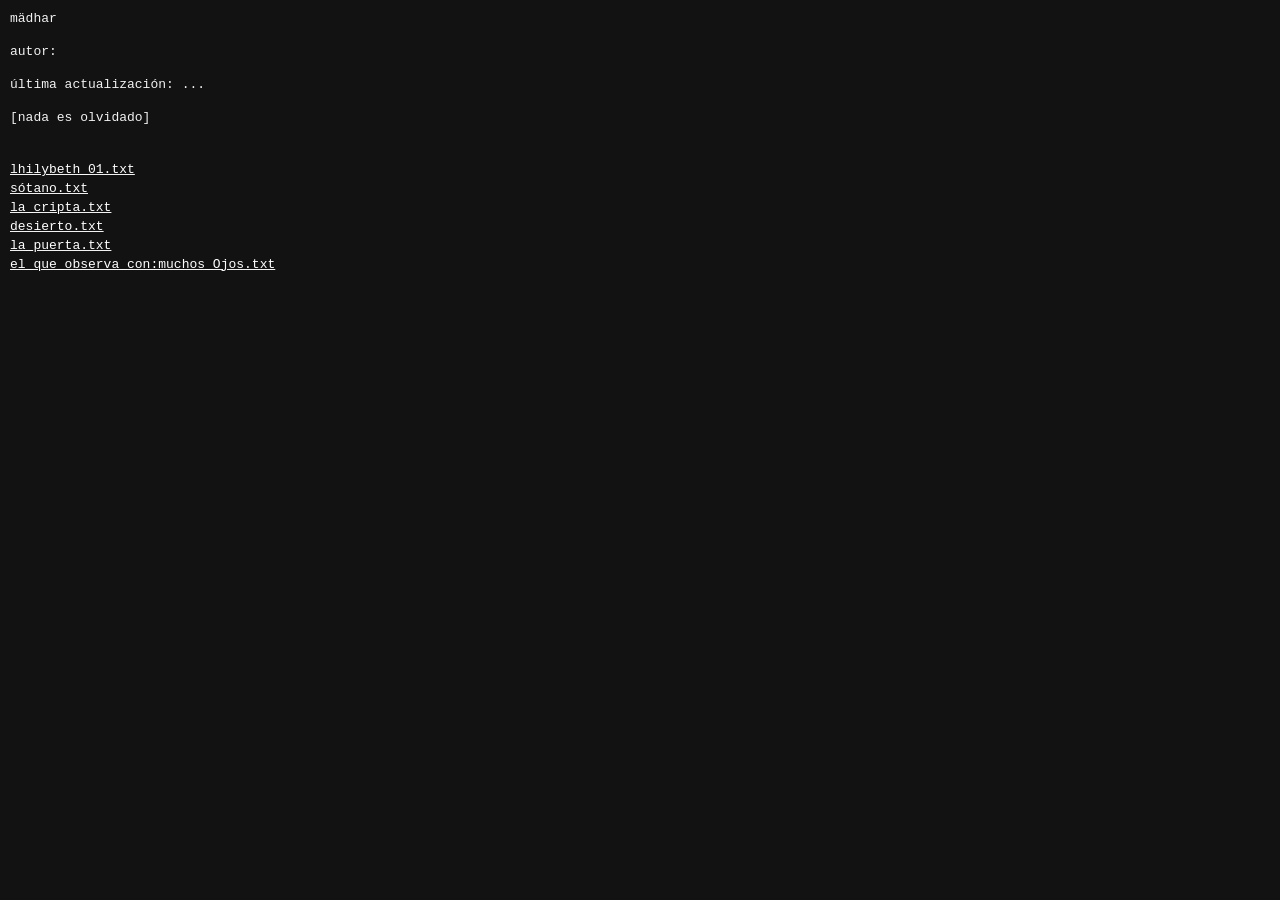
==== index.html @ 85082e25 "Update index.html" ====
<!doctype html>
<html lang="es">
<head>
  <meta charset="utf-8">
  <meta name="viewport" content="width=device-width,initial-scale=1">
  <title>Mädhar — Archivo TXT</title>
  <link rel="stylesheet" href="style.css">
  <meta name="description" content="Archivo tipo TXT - Mädhar">
</head>
<body>
  <main>
    <p>mädhar</p>
    <p>autor:</p>
    <p>última actualización: ...</p>
    <p>[nada es olvidado]</p>
    <br>
      <u><a href="relatos/lhilibeth/lhilybeth_01.txt">lhilybeth_01.txt</a></u>
    <br>
      <u><a href="poemas/sótano.txt">sótano.txt</a></u>
    <br>
      <u><a href="relatos/la_cripta.txt">la_cripta.txt</a></u>
    <br>  
      <u><a href="poemas/desierto.txt">desierto.txt</a></u>
    <br>
      <u><a href="poemas/la_puerta.txt">la_puerta.txt</a></u>
    <br>
      <u><a href="relatos/el_que_observa_con:muchos_Ojos.txt">el_que_observa_con:muchos_Ojos.txt</a></u>
  </main>
</body>
</html>
---- style.css ----
/* styles.css */

* {
    margin: 0;
    padding: 0;
    box-sizing: border-box;
}

body {
    background: #121212;
    color: #f2f2f2;

    font-family: Consolas, "Cascadia Code", "JetBrains Mono", "Courier New", monospace;
    font-size: 13px;
    line-height: 1.45;

    padding: 10px;

    -webkit-font-smoothing: antialiased;
    text-rendering: optimizeLegibility;
}

main {
    max-width: none;
}

p {
    margin-bottom: 1.1em;
    white-space: pre-wrap;
}

br {
    line-height: inherit;
}

strong,
b {
    font-weight: 700;
}

em,
i {
    font-style: italic;
}

::selection {
    background: #264f78;
    color: white;
}

a,
a:visited,
a:hover,
a:active {
    color: white;
    text-decoration: none;
}
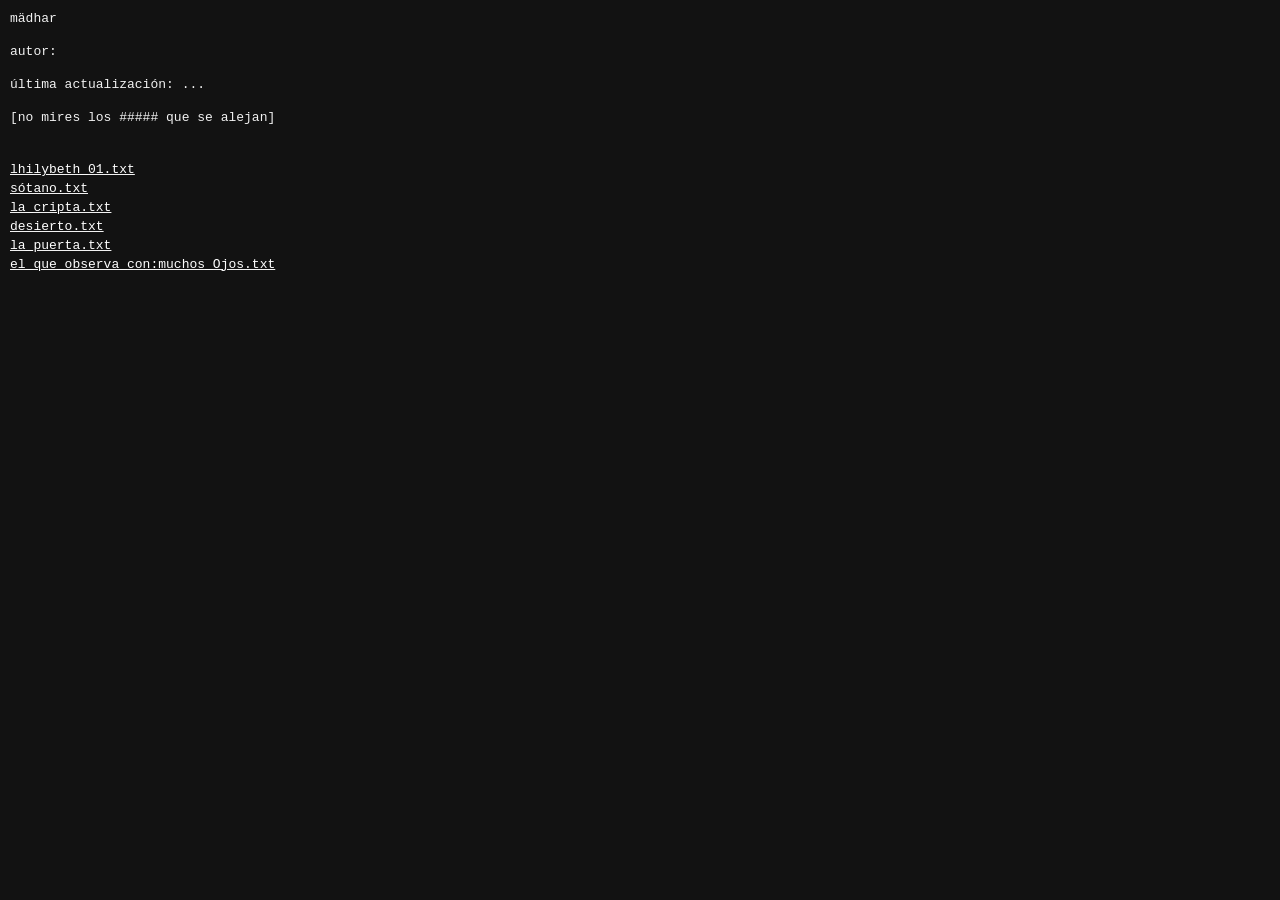
==== commit 0027e713: "Modify content in index.html Updated the content of the main paragraph and modified the text in the " ====
--- a/index.html
+++ b/index.html
@@ -12,7 +12,7 @@
     <p>mädhar</p>
     <p>autor:</p>
     <p>última actualización: ...</p>
-    <p>[nada es olvidado]</p>
+    <p>[no mires los ##### que se alejan]</p>
     <br>
       <u><a href="relatos/lhilibeth/lhilybeth_01.txt">lhilybeth_01.txt</a></u>
     <br>
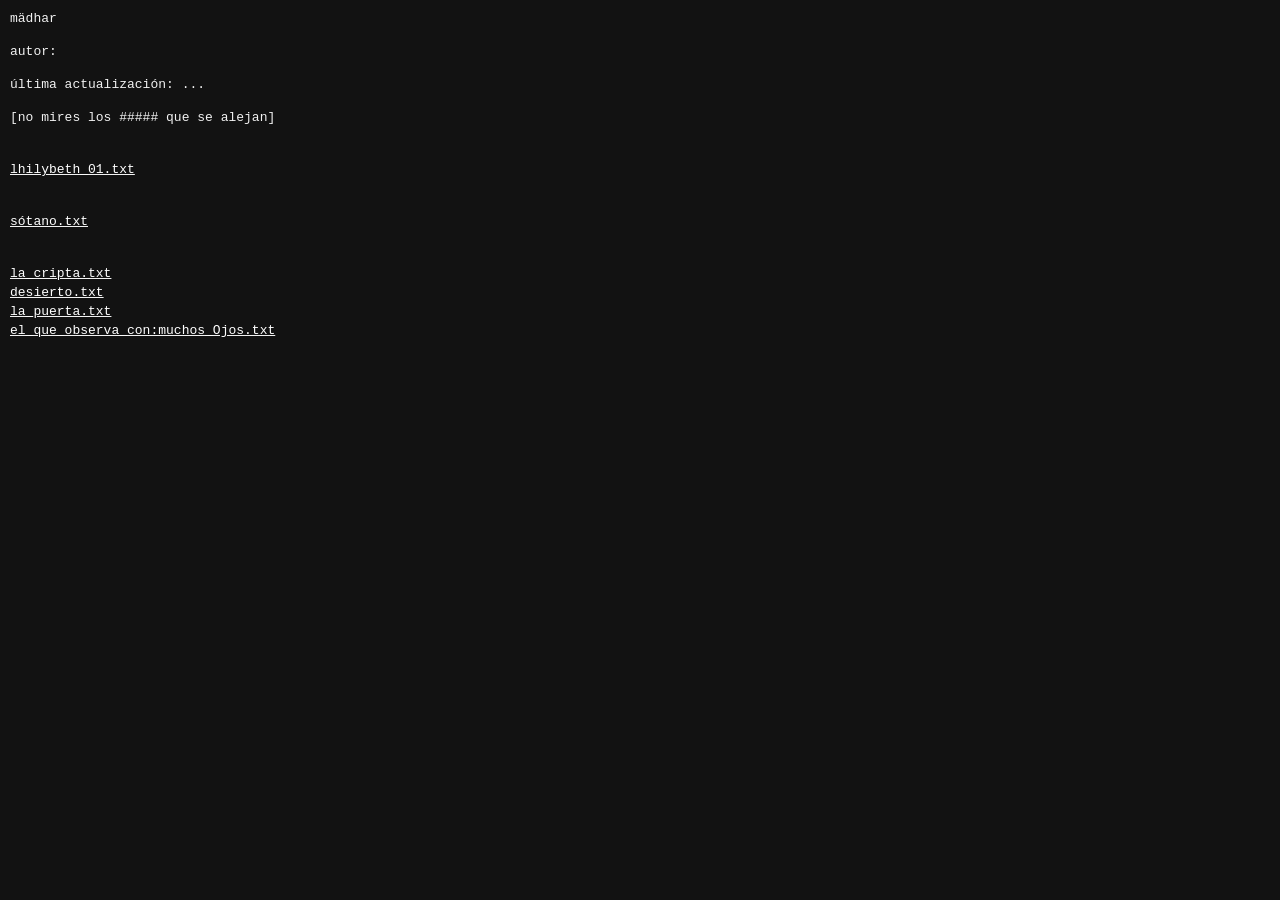
==== commit c7bdf6d7: "Refactor index.html to improve HTML structure Replaced links with paragraph tags for better structur" ====
--- a/index.html
+++ b/index.html
@@ -14,9 +14,9 @@
     <p>última actualización: ...</p>
     <p>[no mires los ##### que se alejan]</p>
     <br>
-      <u><a href="relatos/lhilibeth/lhilybeth_01.txt">lhilybeth_01.txt</a></u>
+      <p><u><a href="relatos/lhilibeth/lhilybeth_01.txt">lhilybeth_01.txt</a></u></p>
     <br>
-      <u><a href="poemas/sótano.txt">sótano.txt</a></u>
+      <p><u><a href="poemas/sótano.txt">sótano.txt</a></u></p>
     <br>
       <u><a href="relatos/la_cripta.txt">la_cripta.txt</a></u>
     <br>  
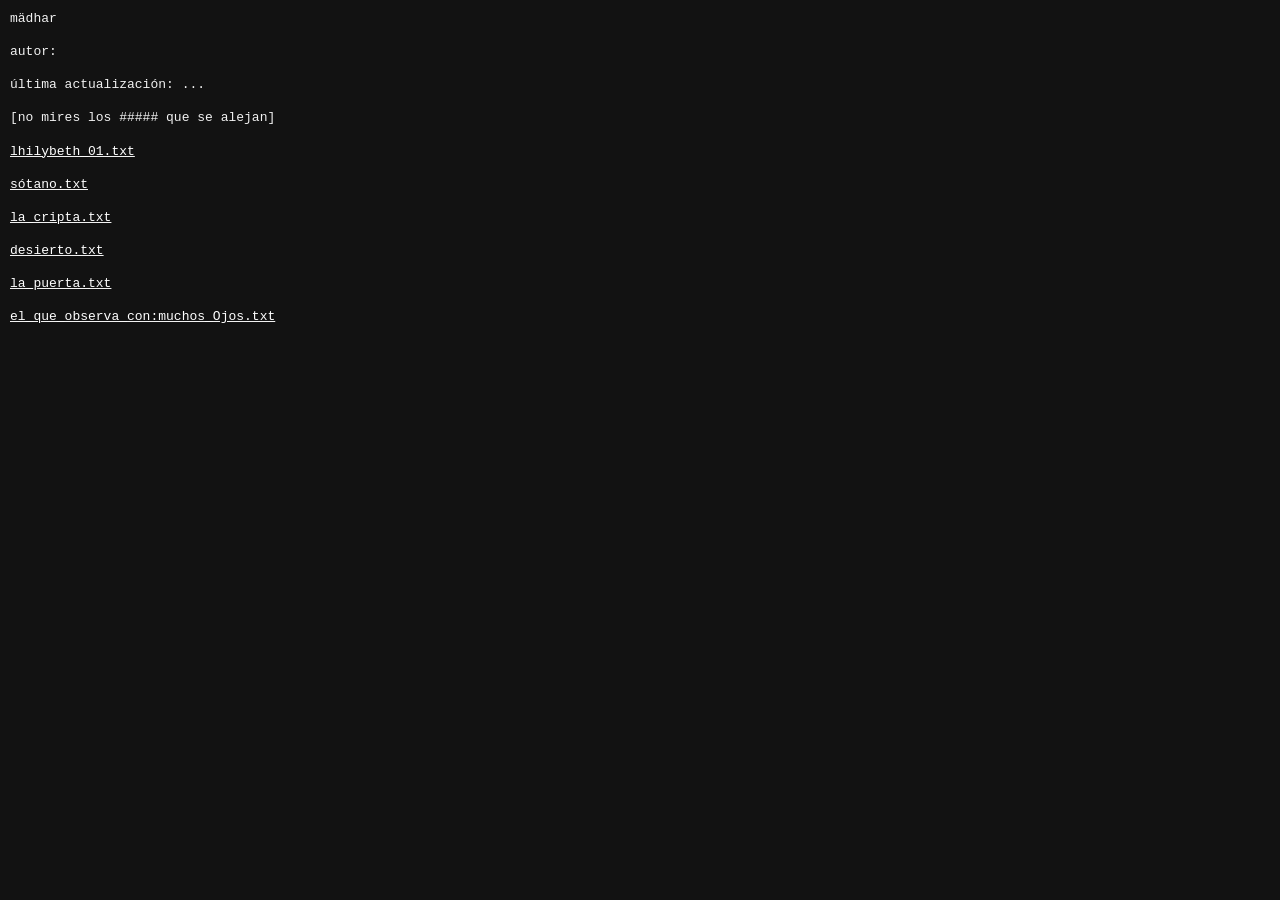
==== commit 1ff31117: "Fix HTML formatting and structure" ====
--- a/index.html
+++ b/index.html
@@ -13,18 +13,13 @@
     <p>autor:</p>
     <p>última actualización: ...</p>
     <p>[no mires los ##### que se alejan]</p>
-    <br>
-      <p><u><a href="relatos/lhilibeth/lhilybeth_01.txt">lhilybeth_01.txt</a></u></p>
-    <br>
-      <p><u><a href="poemas/sótano.txt">sótano.txt</a></u></p>
-    <br>
-      <u><a href="relatos/la_cripta.txt">la_cripta.txt</a></u>
-    <br>  
-      <u><a href="poemas/desierto.txt">desierto.txt</a></u>
-    <br>
-      <u><a href="poemas/la_puerta.txt">la_puerta.txt</a></u>
-    <br>
-      <u><a href="relatos/el_que_observa_con:muchos_Ojos.txt">el_que_observa_con:muchos_Ojos.txt</a></u>
+
+    <p><u><a href="relatos/lhilibeth/lhilybeth_01.txt">lhilybeth_01.txt</a></u></p>
+    <p><u><a href="poemas/sótano.txt">sótano.txt</a></u></p>
+    <p><u><a href="relatos/la_cripta.txt">la_cripta.txt</a></u></p>
+    <p><u><a href="poemas/desierto.txt">desierto.txt</a></u></p>
+    <p><u><a href="poemas/la_puerta.txt">la_puerta.txt</a></u></p>
+    <p><u><a href="relatos/el_que_observa_con:muchos_Ojos.txt">el_que_observa_con:muchos_Ojos.txt</a></u></p>
   </main>
 </body>
 </html>
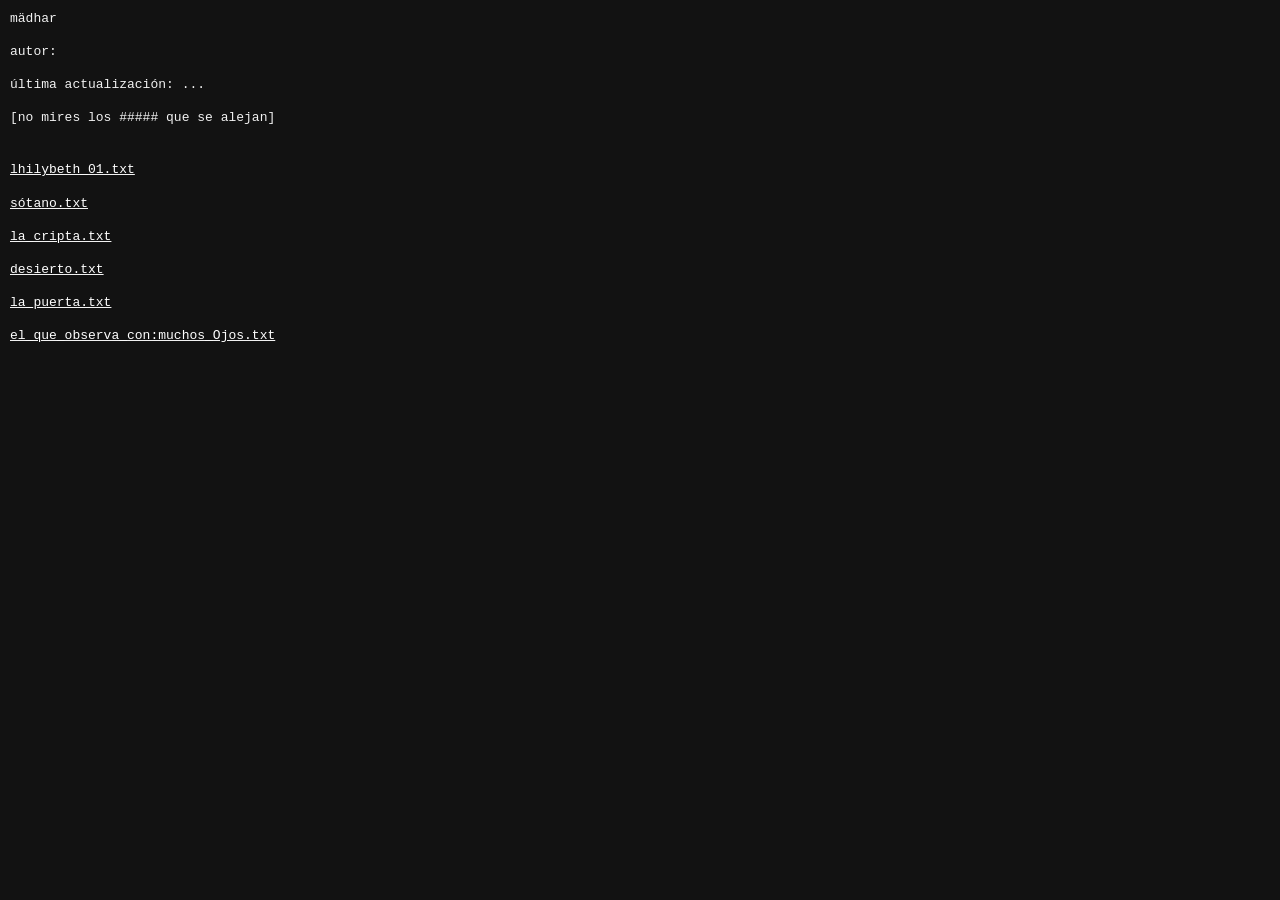
==== commit 256f7f98: "Add line break in index.html for spacing Added a line break for better spacing between elements." ====
--- a/index.html
+++ b/index.html
@@ -13,7 +13,7 @@
     <p>autor:</p>
     <p>última actualización: ...</p>
     <p>[no mires los ##### que se alejan]</p>
-
+<br>
     <p><u><a href="relatos/lhilibeth/lhilybeth_01.txt">lhilybeth_01.txt</a></u></p>
     <p><u><a href="poemas/sótano.txt">sótano.txt</a></u></p>
     <p><u><a href="relatos/la_cripta.txt">la_cripta.txt</a></u></p>
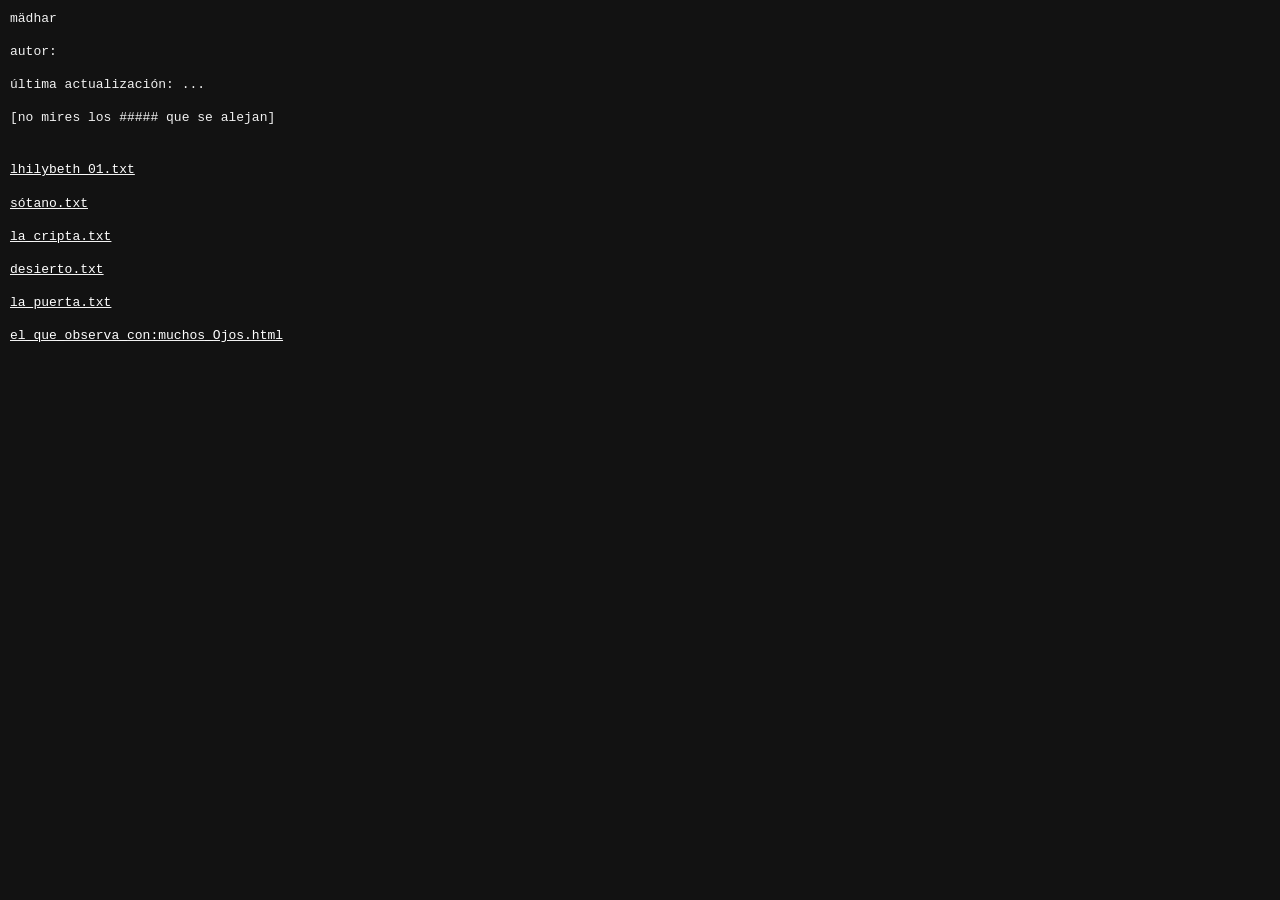
==== commit b52858df: "Fix links in index.html for correct file extensions Updated links in the index.html file to correct " ====
--- a/index.html
+++ b/index.html
@@ -19,7 +19,7 @@
     <p><u><a href="relatos/la_cripta.txt">la_cripta.txt</a></u></p>
     <p><u><a href="poemas/desierto.txt">desierto.txt</a></u></p>
     <p><u><a href="poemas/la_puerta.txt">la_puerta.txt</a></u></p>
-    <p><u><a href="relatos/el_que_observa_con:muchos_Ojos.txt">el_que_observa_con:muchos_Ojos.txt</a></u></p>
+    <p><u><a href="relatos/el_que_observa_con:muchos_Ojos.txt">el_que_observa_con:muchos_Ojos.html</a></u></p>
   </main>
 </body>
 </html>
--- a/style.css
+++ b/style.css
@@ -21,7 +21,7 @@
 }
 
 main {
-    max-width: none;
+    max-width: 90;
 }
 
 p {
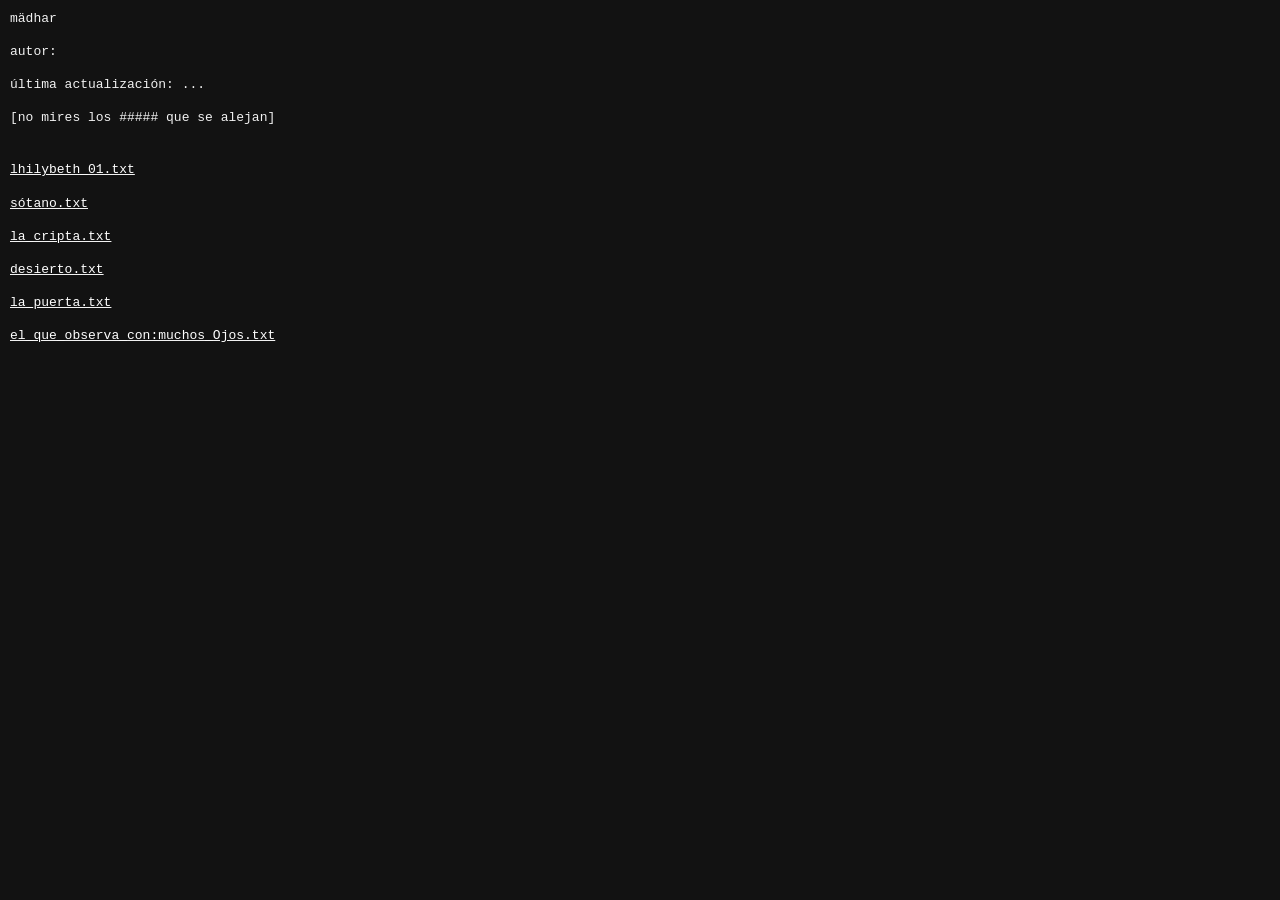
==== commit 680bbe20: "Fix HTML formatting and update links" ====
--- a/index.html
+++ b/index.html
@@ -19,7 +19,7 @@
     <p><u><a href="relatos/la_cripta.txt">la_cripta.txt</a></u></p>
     <p><u><a href="poemas/desierto.txt">desierto.txt</a></u></p>
     <p><u><a href="poemas/la_puerta.txt">la_puerta.txt</a></u></p>
-    <p><u><a href="relatos/el_que_observa_con:muchos_Ojos.txt">el_que_observa_con:muchos_Ojos.html</a></u></p>
+    <p><u><a href="relatos/el_que_observa_con:muchos_Ojos.html">el_que_observa_con:muchos_Ojos.txt</a></u></p>
   </main>
 </body>
 </html>
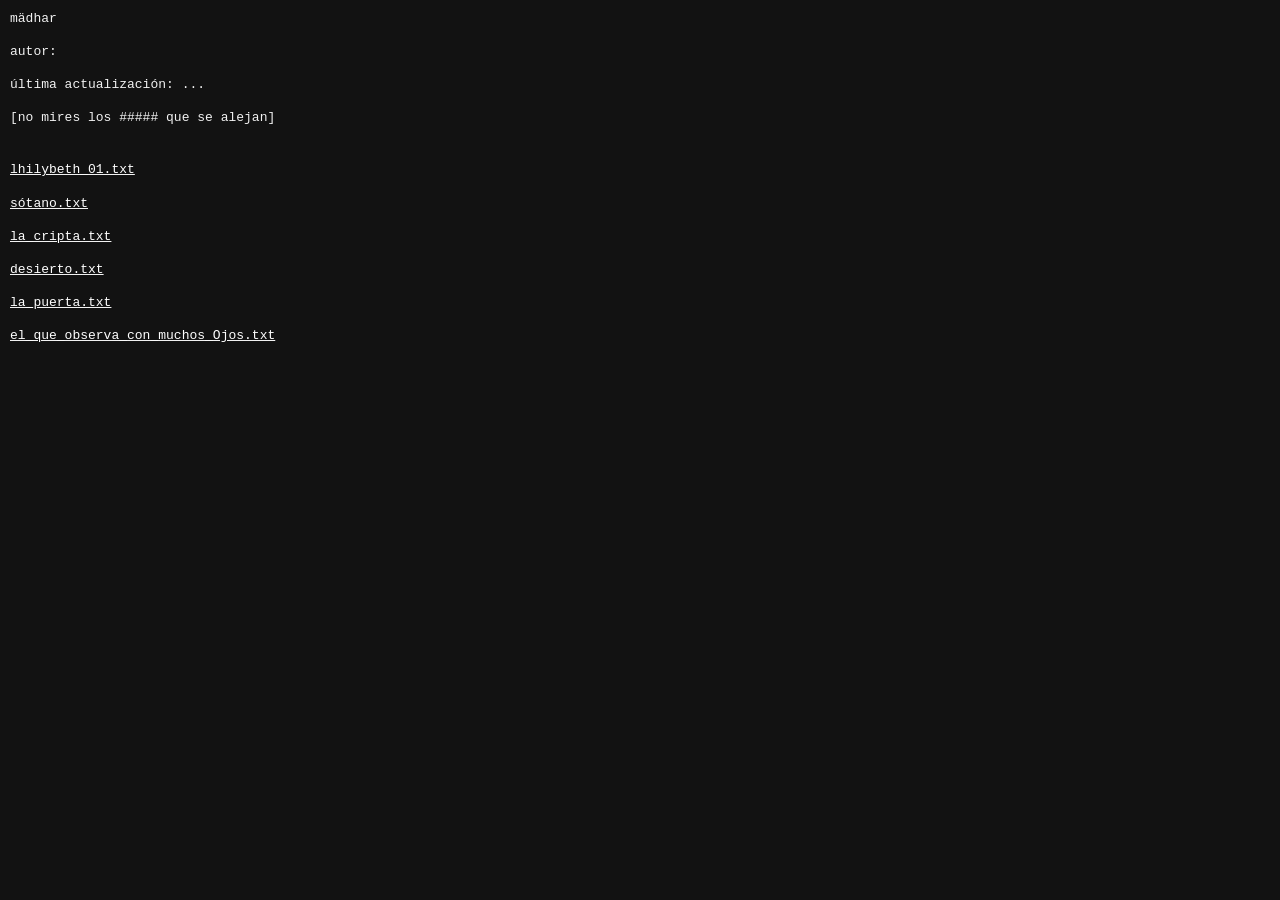
==== commit 162ccce0: "Update index.html" ====
--- a/index.html
+++ b/index.html
@@ -19,7 +19,7 @@
     <p><u><a href="relatos/la_cripta.txt">la_cripta.txt</a></u></p>
     <p><u><a href="poemas/desierto.txt">desierto.txt</a></u></p>
     <p><u><a href="poemas/la_puerta.txt">la_puerta.txt</a></u></p>
-    <p><u><a href="relatos/el_que_observa_con:muchos_Ojos.html">el_que_observa_con:muchos_Ojos.txt</a></u></p>
+    <p><u><a href="relatos/el_que_observa_con_muchos_Ojos.html">el_que_observa_con_muchos_Ojos.txt</a></u></p>
   </main>
 </body>
 </html>
